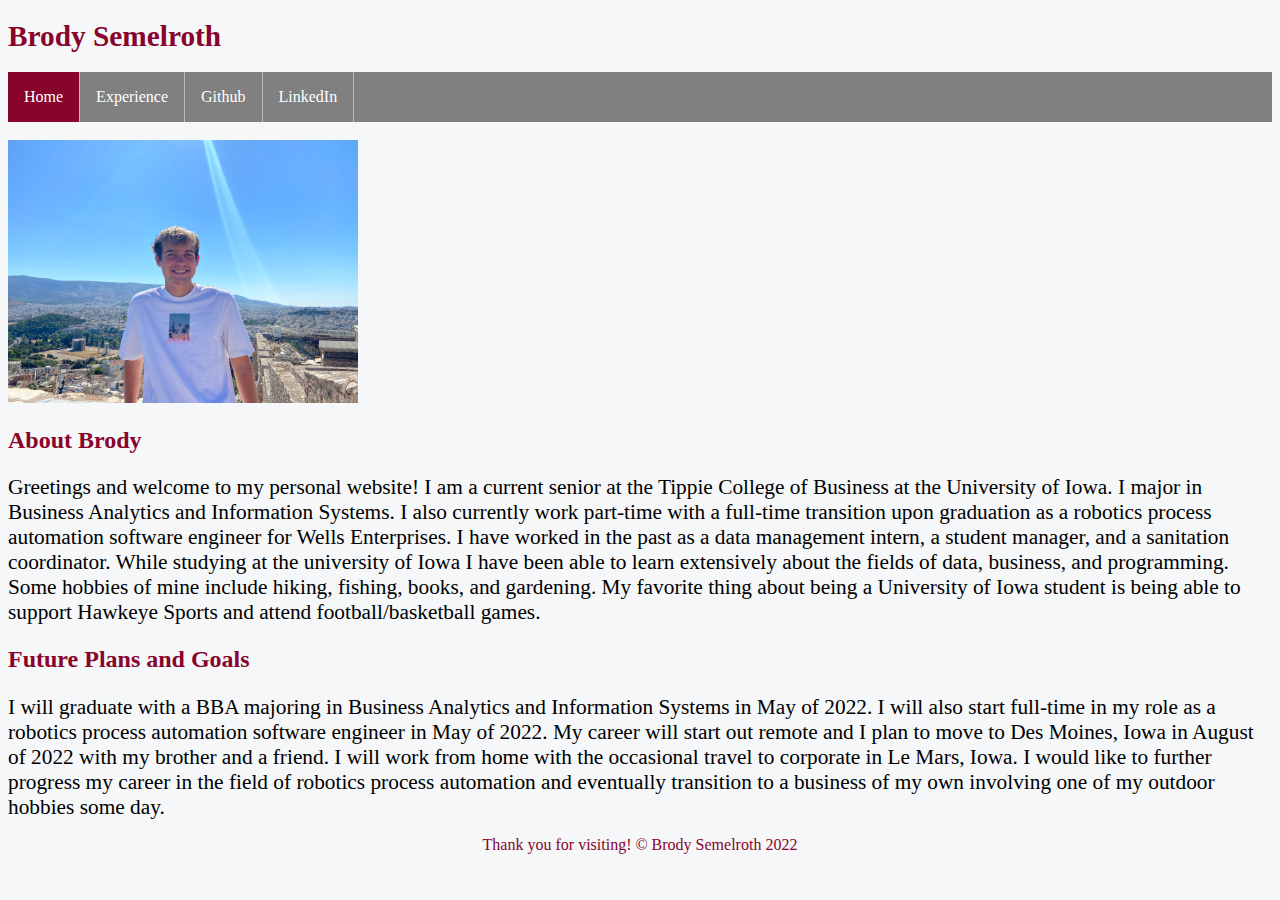
==== index.html @ c8ac8885 "first commit" ====
<!DOCTYPE html>
<html lang="en">
<head>
    <meta charset="UTF-8">
    <meta name="viewport" content="width=device-width, initial-scale=1.0">
    <title>Homepage</title>
    <link rel="stylesheet" href="stylesheet.css">
</head>
<body>
    <div>
        <h1>Brody Semelroth</h1>
        <nav>
            <ul>
                <li><a class="active" href="index.html"> Home </a></li>
                <li><a href="experience.html"> Experience </a></li>
                <li><a href="https://github.com/bsemelroth">Github</a></li>
                <li><a href="https://www.linkedin.com/in/brody-semelroth-60793718a/">LinkedIn</a></li>
            </ul>
        </nav>
    </div>
    <br>
    <img src="Headshot.jpg" alt="Brody Semelroth Headshot" width="350" class="center">
    <br>
    <h2>About Brody</h2>
    <p> Greetings and welcome to my personal website! I am a current senior at the Tippie College of Business at the University of Iowa. I major in Business Analytics and Information Systems. I also currently work part-time with a full-time transition upon graduation as
        a robotics process automation software engineer for Wells Enterprises. I have worked in the past as a data management intern, a student manager, and a sanitation coordinator. While studying at the university of Iowa I have been able to learn extensively about the fields of
        data, business, and programming. Some hobbies of mine include hiking, fishing, books, and gardening. My favorite thing about being a University of Iowa student is being able to support Hawkeye Sports and attend football/basketball games.
    </p>
    <h2>Future Plans and Goals</h2>
    <p> I will graduate with a BBA majoring in Business Analytics and Information Systems in May of 2022. I will also start full-time in my role as a robotics process automation software engineer in May of 2022. My career will start out remote and I plan to 
        move to Des Moines, Iowa in August of 2022 with my brother and a friend. I will work from home with the occasional travel to corporate in Le Mars, Iowa. I would like to further progress my career in the field of robotics process automation and eventually 
        transition to a business of my own involving one of my outdoor hobbies some day.
    </p>
    <footer id="footer">
        Thank you for visiting! © Brody Semelroth 2022
    </footer>
    <!-- Global site tag (gtag.js) - Google Analytics -->
<script async src=""></script>
<script>
  window.dataLayer = window.dataLayer || [];
  function gtag(){dataLayer.push(arguments);}
  gtag('js', new Date());
  gtag('config', '');
</script>
</body>
</html>
---- stylesheet.css ----
body {
    background-color: grey;
  }
  
  figure {
    margin-left: 0px;
  }
  
  ul {
    list-style-type: none;
    margin: 0px;
    padding: 0;
    overflow: hidden;
    background-color: grey;
  }
  li {
    float: left;
  }
  
  li a {
    display: block;
    color: white;
    text-align: right;
    padding: 16px 16px;
    text-decoration: none;
  }
  
  li a:hover:not(.active) {
    background-color: darkgrey;
  }
  
  .active {
    background-color: rgb(136, 4, 44);
  }
  
  li {
    border-right: 1px solid #bbb;
  }
  
  figcaption {
    margin-top: 5px;
  }
  
  hr {
    height: 1px;
    margin-left: auto;
    margin-right: auto;
    background-color: rgb(136, 4, 44);
  }
  
  input {
    margin-top: 5px;
  }
  #footer {
    text-align: center;
    line-height: .5em;
    color: rgb(136, 4, 44);
}

body{background:rgb(245, 247, 249); color:rgb(136, 4, 44); font-family:'Times New Roman', Times, serif;}
p{ color: black; font-size: 16pt; }
h1{font-weight: bold; font-size: 22pt;}
h2{font-weight: bold; font-size: 18pt;}
h3{font-style: italic; font-size: 14pt;}
h4{font-weight: bold; font-size: 12pt;}
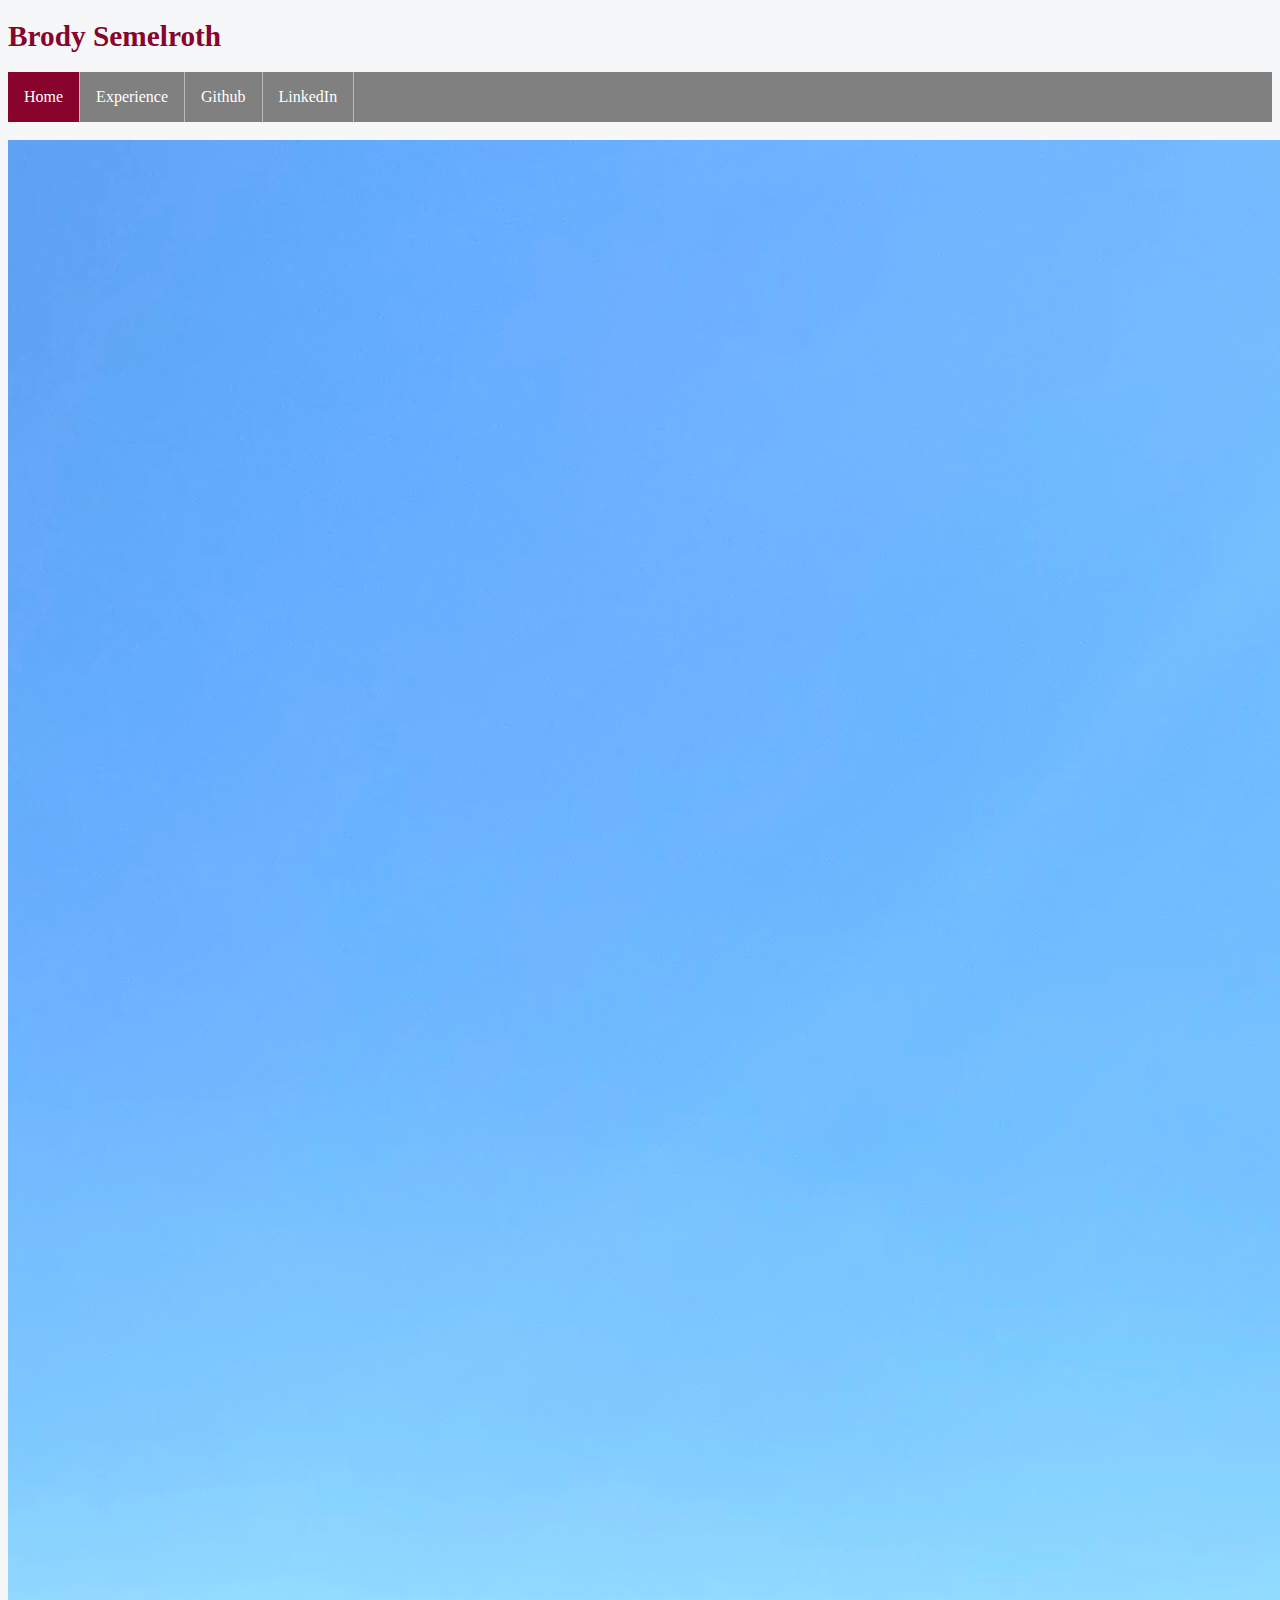
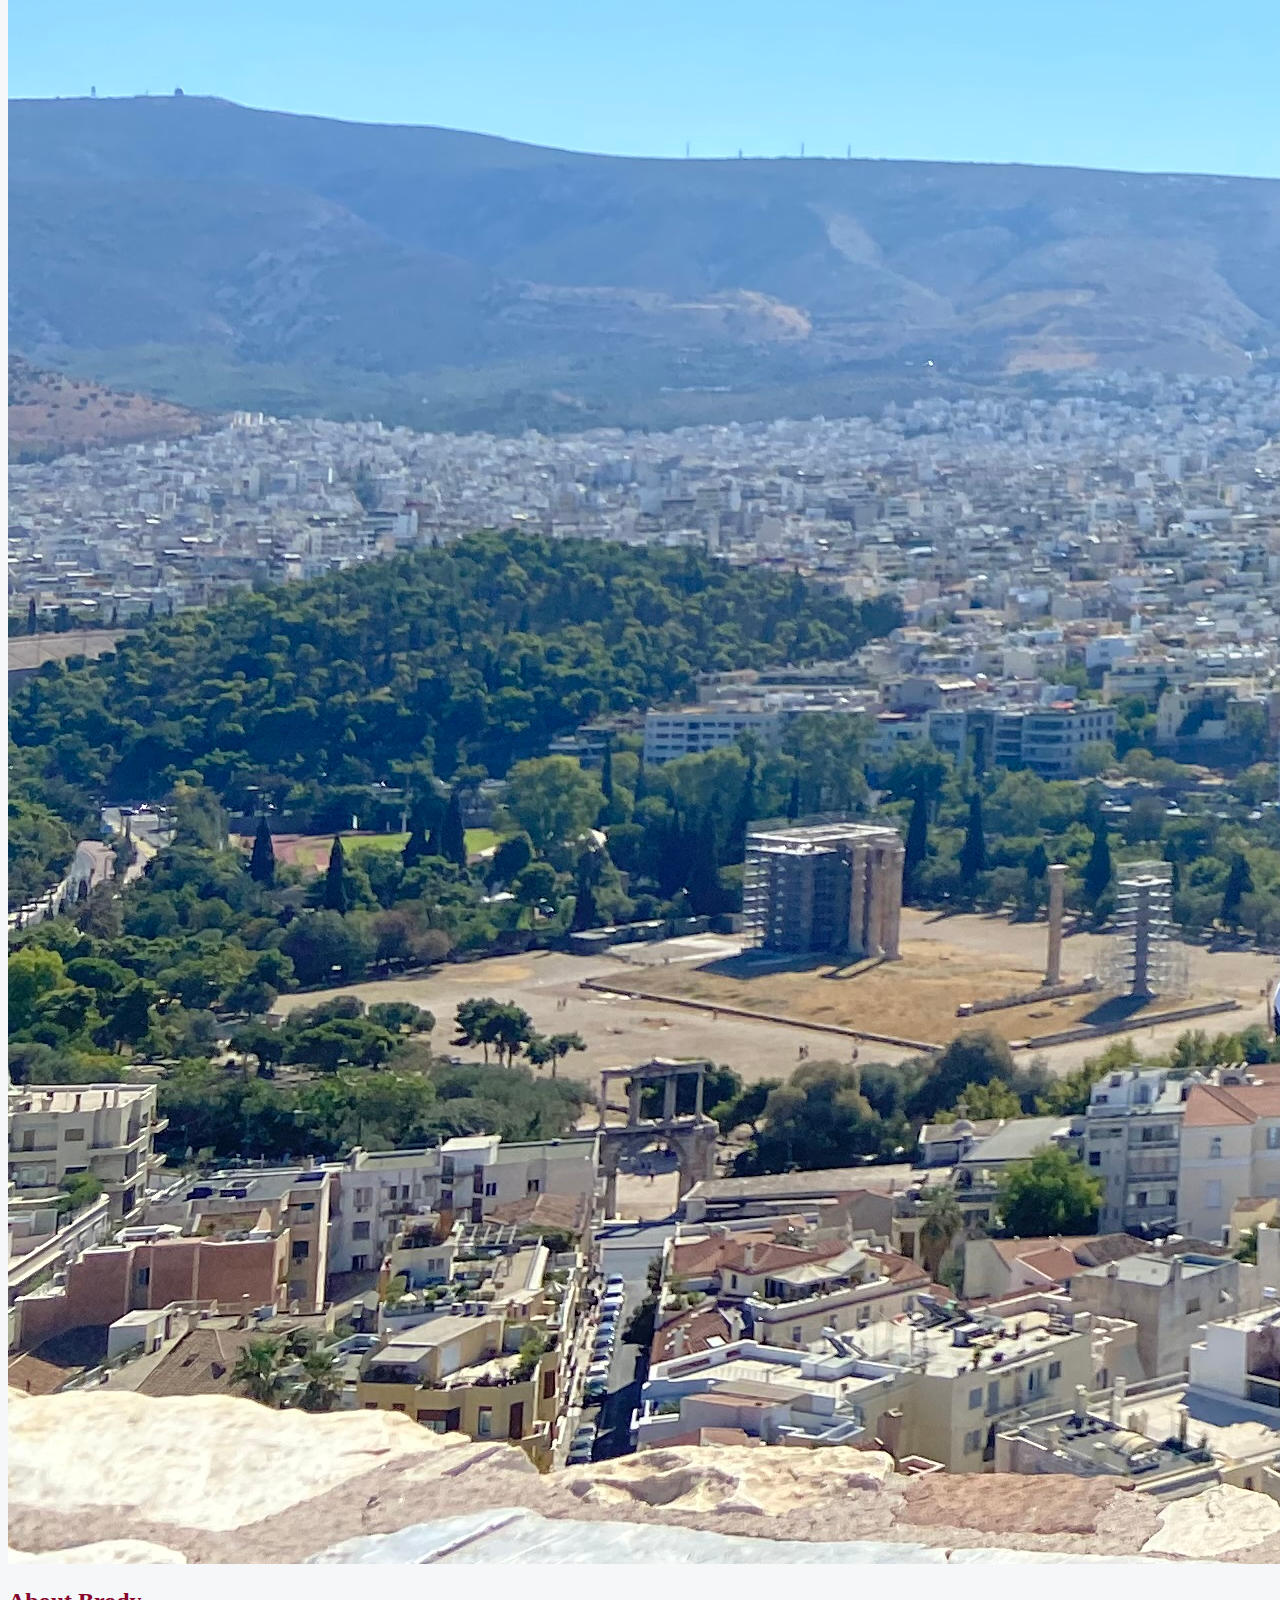
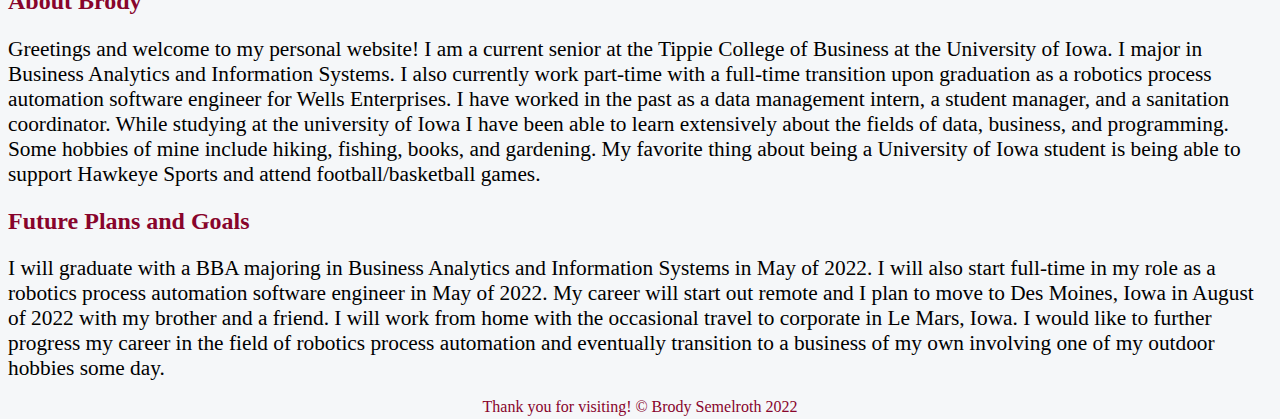
==== commit f7a586a1: "fixed picture size" ====
--- a/index.html
+++ b/index.html
@@ -19,7 +19,7 @@
         </nav>
     </div>
     <br>
-    <img src="Headshot.jpg" alt="Brody Semelroth Headshot" width="350" class="center">
+    <img src="Headshot.jpg" alt="Brody Semelroth Headshot" class="center">
     <br>
     <h2>About Brody</h2>
     <p> Greetings and welcome to my personal website! I am a current senior at the Tippie College of Business at the University of Iowa. I major in Business Analytics and Information Systems. I also currently work part-time with a full-time transition upon graduation as
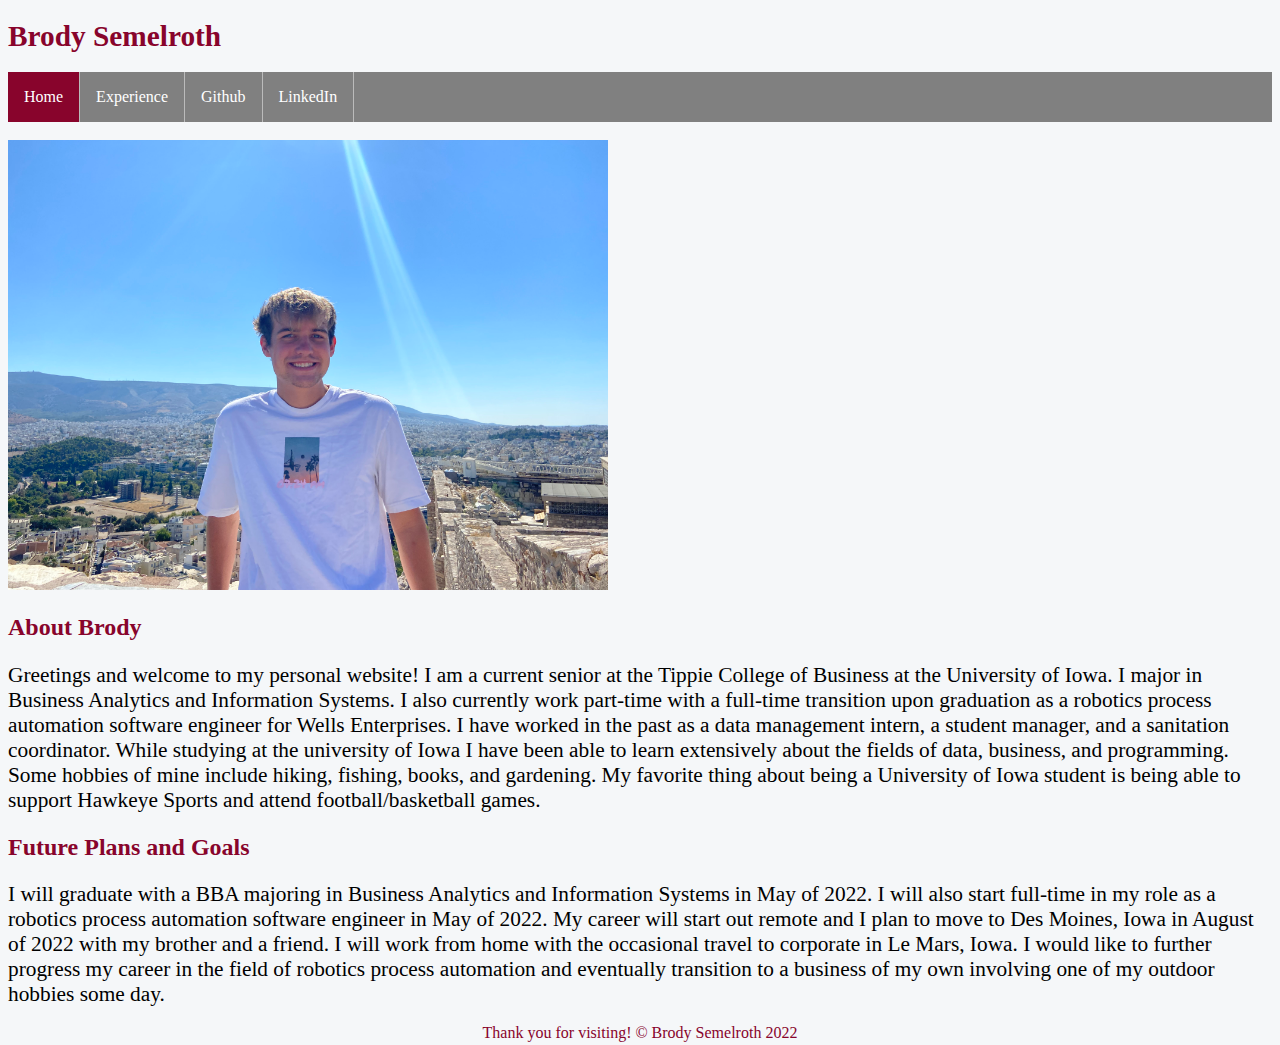
==== commit 892ff5b3: "added image size constraint" ====
--- a/index.html
+++ b/index.html
@@ -19,7 +19,7 @@
         </nav>
     </div>
     <br>
-    <img src="Headshot.jpg" alt="Brody Semelroth Headshot" class="center">
+    <img src="Headshot.jpg" alt="Brody Semelroth Headshot" width= "600" class="center">
     <br>
     <h2>About Brody</h2>
     <p> Greetings and welcome to my personal website! I am a current senior at the Tippie College of Business at the University of Iowa. I major in Business Analytics and Information Systems. I also currently work part-time with a full-time transition upon graduation as
